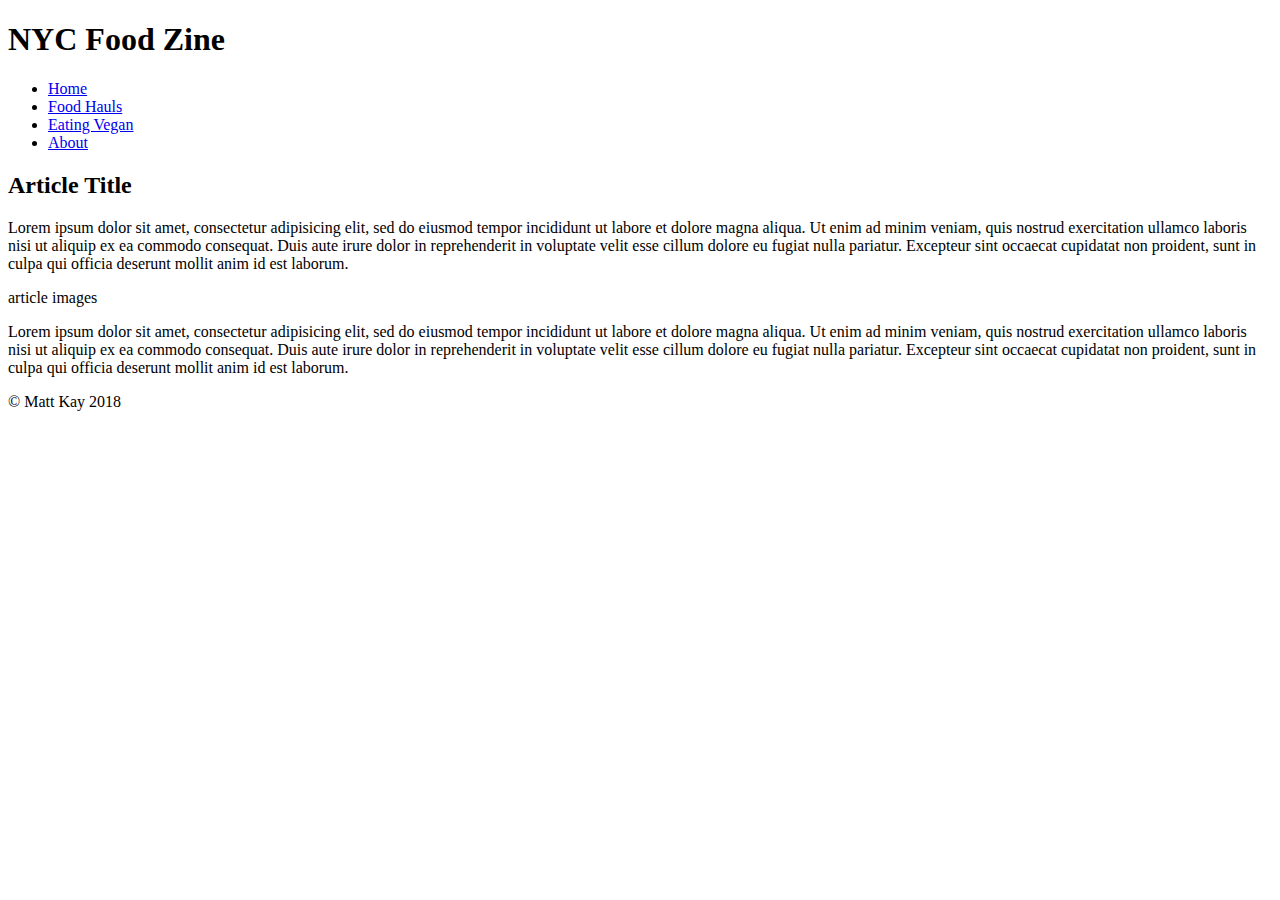
==== index.html @ 0fbc332a "edits to pages" ====
<!DOCTYPE html>
<html lang="en">
<head>
    <meta charset="UTF-8">
    <meta name="viewport" content="width=device-width, initial-scale=1.0">
    <meta http-equiv="X-UA-Compatible" content="ie=edge">
    <title>NYC Food Zine</title>
    <link rel="stylesheet" href="css/normalize.css">
    <link rel="stylesheet" href="css/typography.css">
    <link rel="stylesheet" href="css/style.css">
</head>
<body>
    <header class="site-header">
        <h1>NYC Food Zine</h1>
        <nav role="navigation">
            <ul>
                <li><a href="index.html">Home</a></li>
                <li><a href="nychauls.html">Food Hauls</a></li>
                <li><a href="nycvegan.html">Eating Vegan</a></li>
                <li><a href="about.html">About</a></li>
            </ul>
        </nav>
    </header>

    <main role="main">
        <article>
            <header>
                <div class="featured-image"></div>
                <h2 class="articleTitle">Article Title</h2>
            </header>
            <section>
              <p>Lorem ipsum dolor sit amet, consectetur adipisicing elit, sed do eiusmod tempor incididunt ut labore et dolore magna aliqua. Ut enim ad minim veniam, quis nostrud exercitation ullamco laboris nisi ut aliquip ex ea commodo consequat. Duis aute irure dolor in reprehenderit in voluptate velit esse cillum dolore eu fugiat nulla pariatur. Excepteur sint occaecat cupidatat non proident, sunt in culpa qui officia deserunt mollit anim id est laborum.</p>
            </section>
      <section class="article-images">
              <p>article images</p>
      </section>
      <section class="article-text">
              <p>Lorem ipsum dolor sit amet, consectetur adipisicing elit, sed do eiusmod tempor incididunt ut labore et dolore magna aliqua. Ut enim ad minim veniam, quis nostrud exercitation ullamco laboris nisi ut aliquip ex ea commodo consequat. Duis aute irure dolor in reprehenderit in voluptate velit esse cillum dolore eu fugiat nulla pariatur. Excepteur sint occaecat cupidatat non proident, sunt in culpa qui officia deserunt mollit anim id est laborum.</p>
      </section>

        </article>


    </main>

    <footer>
      <p>&copy; Matt Kay 2018</p>
    </footer>
</body>
</html>
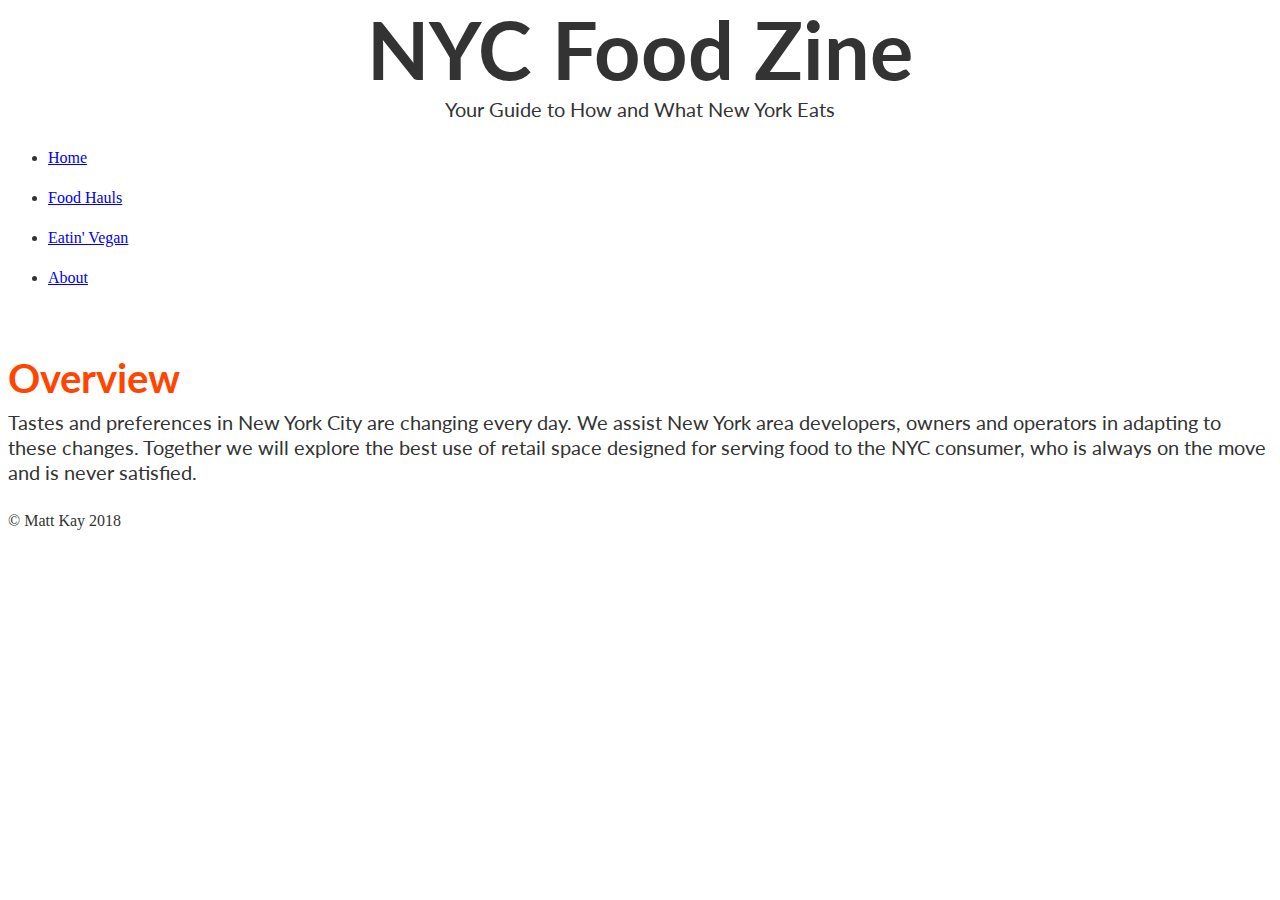
==== commit eb767b76: "Merge branch 'master' of https://github.com/mkay6664/MyTestProject" ====
--- a/index.html
+++ b/index.html
@@ -12,11 +12,12 @@
 <body>
     <header class="site-header">
         <h1>NYC Food Zine</h1>
+        <h4 class=sitesubheader>Your Guide to How and What New York Eats</h4>
         <nav role="navigation">
             <ul>
                 <li><a href="index.html">Home</a></li>
                 <li><a href="nychauls.html">Food Hauls</a></li>
-                <li><a href="nycvegan.html">Eating Vegan</a></li>
+                <li><a href="nycvegan.html">Eatin' Vegan</a></li>
                 <li><a href="about.html">About</a></li>
             </ul>
         </nav>
@@ -24,19 +25,22 @@
 
     <main role="main">
         <article>
-            <header>
-                <div class="featured-image"></div>
-                <h2 class="articleTitle">Article Title</h2>
-            </header>
-            <section>
-              <p>Lorem ipsum dolor sit amet, consectetur adipisicing elit, sed do eiusmod tempor incididunt ut labore et dolore magna aliqua. Ut enim ad minim veniam, quis nostrud exercitation ullamco laboris nisi ut aliquip ex ea commodo consequat. Duis aute irure dolor in reprehenderit in voluptate velit esse cillum dolore eu fugiat nulla pariatur. Excepteur sint occaecat cupidatat non proident, sunt in culpa qui officia deserunt mollit anim id est laborum.</p>
+
+          <section class="article-images">
+              <div class="">
+                  <img src="images/nyc.jpg" alt="">
+                  <h5 class="caption"></h5>
+                  </div>
+          </section>
+
+          <section class="article-info">
+            <h2 class="articleTitle">Overview</h2>
+            <h4 class="homesubheading">Tastes and preferences in New York City are changing every day. We assist New York area developers, owners and operators in adapting to these changes. Together we will explore the best use of retail space designed for serving food to the NYC consumer, who is always on the move and is never satisfied.
+
             </section>
-      <section class="article-images">
-              <p>article images</p>
-      </section>
-      <section class="article-text">
-              <p>Lorem ipsum dolor sit amet, consectetur adipisicing elit, sed do eiusmod tempor incididunt ut labore et dolore magna aliqua. Ut enim ad minim veniam, quis nostrud exercitation ullamco laboris nisi ut aliquip ex ea commodo consequat. Duis aute irure dolor in reprehenderit in voluptate velit esse cillum dolore eu fugiat nulla pariatur. Excepteur sint occaecat cupidatat non proident, sunt in culpa qui officia deserunt mollit anim id est laborum.</p>
-      </section>
+
+
+
 
         </article>
 
@@ -46,5 +50,6 @@
     <footer>
       <p>&copy; Matt Kay 2018</p>
     </footer>
+
 </body>
 </html>
--- a/css/typography.css
+++ b/css/typography.css
@@ -0,0 +1,119 @@
+/* Optional, include a web font  */
+@import url('https://fonts.googleapis.com/css?family=Lato:700');
+@import url('https://fonts.googleapis.com/css?family=Gentium+Book+Basic:400,400i,700,700i');
+
+/* The html and body selectors below set the base font for the entire page */
+html {font-size: 1rem;}
+
+body {
+  font-family: 'Gentium Book Basic', serif;
+  font-weight: 400;
+  line-height: 1.5;
+  color: #333;
+
+}
+
+/* This adds space between paragraphs and list items
+   NOTE: most Navigations use list items so you will need to
+   explicity set the margins on those so this rule doesn't
+   mess up your navigation styling */
+p, li {
+  margin-top: 0;
+  margin-bottom: 1rem;
+}
+
+/* Base Styling for headings  */
+h1, h2, h3, h4, h5, h6 {
+  font-weight: 700;
+  font-family: Lato, sans-serif;
+}
+
+/* For each of your headings at minimum set the margin, size, line-height. Adjust font-weight and other properties as needed. */
+
+h1 {
+  font-size: 5.063rem;
+  line-height: 1;
+  margin: 0 0 0.5rem 0;
+  text-align: center;
+}
+
+h2 {
+  font-size: 2.5em;
+  line-height: 1.2;
+  margin: 1.5rem 0 0.5rem 0;
+  color: #FF4500;
+}
+
+h3 {
+  font-size: 2.25rem;
+  line-height: 1;
+  margin: 1.5rem 0 0.25rem 0;
+}
+
+h4 {
+  font-size: 1.5rem;
+  line-height: 1;
+  margin: 1.5rem 0 0.5rem 0;
+}
+
+h4.subheading {
+  font-weight: 400;
+  font-size: 1.25rem;
+  line-height: 1;
+  margin: .5rem 0 1.5rem 0;
+}
+
+h4.homesubheading {
+  font-weight: 400;
+  font-size: 1.25rem;
+  line-height: 1.25;
+  margin: .5rem 0 1.5rem 0;
+
+}
+
+h4.sitesubheader {
+  font-weight: 400;
+  font-size: 1.25rem;
+  line-height: 1.25;
+  margin: .5rem 0 1.5rem 0;
+  text-align: center;
+}
+
+
+h5 {
+  font-size: 1rem;
+  line-height: 1;
+  margin: 1.5rem 0 0.5rem 0;
+
+}
+
+h5.author {
+  font-size: 1.20rem;
+  line-height: 1;
+  margin: .25rem 0 0.25rem 0;
+
+}
+
+h5.caption {
+  font-size: 1rem;
+  line-height: 1;
+  margin: .25rem 0 1.25rem 0;
+
+}
+
+
+h6 {
+  font-size: 1rem;
+  line-height: 1.5;
+  margin: 1rem 0 0 0;
+  font-weight: 400; /* normal */
+  text-transform: uppercase;
+}
+
+p.quote {
+  margin-top: 0;
+  margin-bottom: 1rem;
+  margin-left: 25px;
+  font-style: italic;
+
+}
--- a/css/style.css
+++ b/css/style.css
@@ -0,0 +1,24 @@
+body{
+    /* background-color: #eee; */
+}
+
+/*
+Base Responsive Styling
+ */
+ /*The following 7 lines are from Paul Irish and apply a border-box model.
+ See this page for more info: http://www.paulirish.com/2012/box-sizing-border-box-ftw/ */
+ /* apply a natural box layout model to all elements, but allowing components to change */
+ html {
+   box-sizing: border-box;
+ }
+ *, *:before, *:after {
+   box-sizing: inherit;
+ }
+
+ /* Basic Responsive Images and Video */
+ img,video{
+   width: auto;
+   height: auto;
+   max-width: 100%;
+
+ }
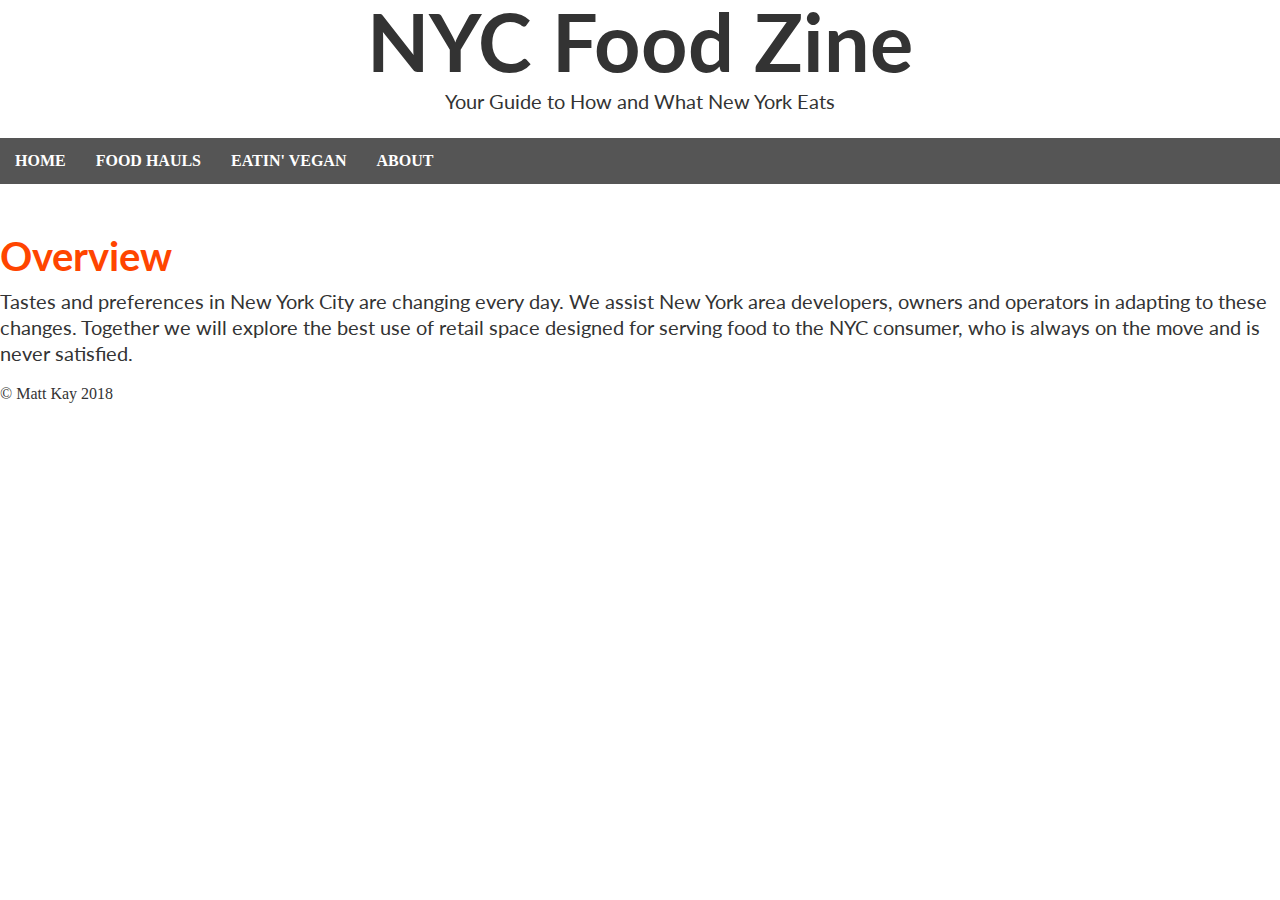
==== commit 7d9f8c3b: "Professor Stein's comments on the midterm." ====
--- a/index.html
+++ b/index.html
@@ -13,7 +13,7 @@
     <header class="site-header">
         <h1>NYC Food Zine</h1>
         <h4 class=sitesubheader>Your Guide to How and What New York Eats</h4>
-        <nav role="navigation">
+        <nav role="navigation" id="main_nav">
             <ul>
                 <li><a href="index.html">Home</a></li>
                 <li><a href="nychauls.html">Food Hauls</a></li>
@@ -35,7 +35,7 @@
 
           <section class="article-info">
             <h2 class="articleTitle">Overview</h2>
-            <h4 class="homesubheading">Tastes and preferences in New York City are changing every day. We assist New York area developers, owners and operators in adapting to these changes. Together we will explore the best use of retail space designed for serving food to the NYC consumer, who is always on the move and is never satisfied.
+            <p class="overview-text">Tastes and preferences in New York City are changing every day. We assist New York area developers, owners and operators in adapting to these changes. Together we will explore the best use of retail space designed for serving food to the NYC consumer, who is always on the move and is never satisfied.</p>
 
             </section>
 
--- a/css/style.css
+++ b/css/style.css
@@ -1,24 +1,827 @@
-body{
-    /* background-color: #eee; */
+/* 
+====================================
+Modified Normalize.css Code 
+
+This is a modified version of normalize.css
+It has been modified to remove some of the choices such as font-family, that a designer should make. Most of what is taken out is added in a separate starter stylesheet meant to be used in combination with this version of normalize.css
+====================================
+*/
+/*! normalize.css v4.2.0 | MIT License | github.com/necolas/normalize.css */
+/**
+ * 1. Change the default font family in all browsers (opinionated).
+ * 2. Correct the line height in all browsers.
+ * 3. Prevent adjustments of font size after orientation changes in IE and iOS.
+ */
+/* Document
+   ========================================================================== */
+@import url("https://fonts.googleapis.com/css?family=Lato:700");
+@import url("https://fonts.googleapis.com/css?family=Gentium+Book+Basic:400,400i,700,700i");
+/* line 23, C:/Users/mwkay/github/MyTestProject/scss/_normalized-reset.scss */
+html {
+  /*  font-family: sans-serif;  1 */
+  /* Removed in order to allow designer to set the default fonts */
+  /*   line-height: 1.15;*/
+  /* 2 */
+  /* Removed in order to allow designer to set the default line-height */
+  -ms-text-size-adjust: 100%;
+  /* 3 */
+  -webkit-text-size-adjust: 100%;
+  /* 3 */
+}
+
+/* Sections
+   ========================================================================== */
+/**
+ * Remove the margin in all browsers (opinionated).
+ */
+/* line 37, C:/Users/mwkay/github/MyTestProject/scss/_normalized-reset.scss */
+body {
+  margin: 0;
+}
+
+/**
+ * Add the correct display in IE 9-.
+ */
+/* line 45, C:/Users/mwkay/github/MyTestProject/scss/_normalized-reset.scss */
+article,
+aside,
+footer,
+header,
+nav,
+section {
+  display: block;
+}
+
+/**
+ * Correct the font size and margin on `h1` elements within `section` and
+ * `article` contexts in Chrome, Firefox, and Safari.
+ */
+/* Removed in order to allow designer to set the default typography */
+/*
+h1 {
+  font-size: 2em;
+  margin: 0.67em 0;
+}
+*/
+/* Grouping content
+   ========================================================================== */
+/**
+ * Add the correct display in IE 9-.
+ * 1. Add the correct display in IE.
+ */
+/* line 78, C:/Users/mwkay/github/MyTestProject/scss/_normalized-reset.scss */
+figcaption,
+figure,
+main {
+  /* 1 */
+  display: block;
+}
+
+/**
+ * Add the correct margin in IE 8.
+ */
+/* line 88, C:/Users/mwkay/github/MyTestProject/scss/_normalized-reset.scss */
+figure {
+  margin: 1em 40px;
+}
+
+/**
+ * 1. Add the correct box sizing in Firefox.
+ * 2. Show the overflow in Edge and IE.
+ */
+/* line 97, C:/Users/mwkay/github/MyTestProject/scss/_normalized-reset.scss */
+hr {
+  box-sizing: content-box;
+  /* 1 */
+  height: 0;
+  /* 1 */
+  overflow: visible;
+  /* 2 */
+}
+
+/**
+ * 1. Correct the inheritance and scaling of font size in all browsers.
+ * 2. Correct the odd `em` font sizing in all browsers.
+ */
+/* line 108, C:/Users/mwkay/github/MyTestProject/scss/_normalized-reset.scss */
+pre {
+  font-family: monospace, monospace;
+  /* 1 */
+  font-size: 1em;
+  /* 2 */
+}
+
+/* Text-level semantics
+   ========================================================================== */
+/**
+ * 1. Remove the gray background on active links in IE 10.
+ * 2. Remove gaps in links underline in iOS 8+ and Safari 8+.
+ */
+/* line 121, C:/Users/mwkay/github/MyTestProject/scss/_normalized-reset.scss */
+a {
+  background-color: transparent;
+  /* 1 */
+  -webkit-text-decoration-skip: objects;
+  /* 2 */
+}
+
+/**
+ * Remove the outline on focused links when they are also active or hovered
+ * in all browsers (opinionated).
+ */
+/* line 131, C:/Users/mwkay/github/MyTestProject/scss/_normalized-reset.scss */
+a:active,
+a:hover {
+  outline-width: 0;
+}
+
+/**
+ * 1. Remove the bottom border in Firefox 39-.
+ * 2. Add the correct text decoration in Chrome, Edge, IE, Opera, and Safari.
+ */
+/* line 141, C:/Users/mwkay/github/MyTestProject/scss/_normalized-reset.scss */
+abbr[title] {
+  border-bottom: none;
+  /* 1 */
+  text-decoration: underline;
+  /* 2 */
+  text-decoration: underline dotted;
+  /* 2 */
+}
+
+/**
+ * Prevent the duplicate application of `bolder` by the next rule in Safari 6.
+ */
+/* line 151, C:/Users/mwkay/github/MyTestProject/scss/_normalized-reset.scss */
+b,
+strong {
+  font-weight: inherit;
+}
+
+/**
+ * Add the correct font weight in Chrome, Edge, and Safari.
+ */
+/* line 160, C:/Users/mwkay/github/MyTestProject/scss/_normalized-reset.scss */
+b,
+strong {
+  font-weight: bolder;
+}
+
+/**
+ * 1. Correct the inheritance and scaling of font size in all browsers.
+ * 2. Correct the odd `em` font sizing in all browsers.
+ */
+/* line 170, C:/Users/mwkay/github/MyTestProject/scss/_normalized-reset.scss */
+code,
+kbd,
+samp {
+  font-family: monospace, monospace;
+  /* 1 */
+  font-size: 1em;
+  /* 2 */
+}
+
+/**
+ * Add the correct font style in Android 4.3-.
+ */
+/* line 181, C:/Users/mwkay/github/MyTestProject/scss/_normalized-reset.scss */
+dfn {
+  font-style: italic;
+}
+
+/**
+ * Add the correct background and color in IE 9-.
+ */
+/* line 189, C:/Users/mwkay/github/MyTestProject/scss/_normalized-reset.scss */
+mark {
+  background-color: #ff0;
+  color: #000;
+}
+
+/**
+ * Add the correct font size in all browsers.
+ */
+/* line 198, C:/Users/mwkay/github/MyTestProject/scss/_normalized-reset.scss */
+small {
+  font-size: 80%;
+}
+
+/**
+ * Prevent `sub` and `sup` elements from affecting the line height in
+ * all browsers.
+ */
+/* line 207, C:/Users/mwkay/github/MyTestProject/scss/_normalized-reset.scss */
+sub,
+sup {
+  font-size: 75%;
+  line-height: 0;
+  position: relative;
+  vertical-align: baseline;
+}
+
+/* line 215, C:/Users/mwkay/github/MyTestProject/scss/_normalized-reset.scss */
+sub {
+  bottom: -0.25em;
+}
+
+/* line 219, C:/Users/mwkay/github/MyTestProject/scss/_normalized-reset.scss */
+sup {
+  top: -0.5em;
+}
+
+/* Embedded content
+   ========================================================================== */
+/**
+ * Add the correct display in IE 9-.
+ */
+/* line 230, C:/Users/mwkay/github/MyTestProject/scss/_normalized-reset.scss */
+audio,
+video {
+  display: inline-block;
+}
+
+/**
+ * Add the correct display in iOS 4-7.
+ */
+/* line 239, C:/Users/mwkay/github/MyTestProject/scss/_normalized-reset.scss */
+audio:not([controls]) {
+  display: none;
+  height: 0;
+}
+
+/**
+ * Remove the border on images inside links in IE 10-.
+ */
+/* line 248, C:/Users/mwkay/github/MyTestProject/scss/_normalized-reset.scss */
+img {
+  border-style: none;
+}
+
+/**
+ * Hide the overflow in IE.
+ */
+/* line 256, C:/Users/mwkay/github/MyTestProject/scss/_normalized-reset.scss */
+svg:not(:root) {
+  overflow: hidden;
+}
+
+/* Forms
+   ========================================================================== */
+/**
+ * 1. Change the font styles in all browsers (opinionated).
+ * 2. Remove the margin in Firefox and Safari.
+ */
+/*Removed to allow the designer to set the typography*/
+/*
+button,
+input,
+optgroup,
+select,
+textarea {
+*/
+/* font-family: sans-serif;*/
+/* 1 */
+/*  font-size: 100%;*/
+/* 1 */
+/*  line-height: 1.15;*/
+/* 1 */
+/*  margin: 0;*/
+/* 2 */
+/* }*/
+/**
+ * Show the overflow in IE.
+ * 1. Show the overflow in Edge.
+ */
+/* line 288, C:/Users/mwkay/github/MyTestProject/scss/_normalized-reset.scss */
+button,
+input {
+  /* 1 */
+  overflow: visible;
+}
+
+/**
+ * Remove the inheritance of text transform in Edge, Firefox, and IE.
+ * 1. Remove the inheritance of text transform in Firefox.
+ */
+/* line 298, C:/Users/mwkay/github/MyTestProject/scss/_normalized-reset.scss */
+button,
+select {
+  /* 1 */
+  text-transform: none;
+}
+
+/**
+ * 1. Prevent a WebKit bug where (2) destroys native `audio` and `video`
+ *    controls in Android 4.
+ * 2. Correct the inability to style clickable types in iOS and Safari.
+ */
+/* line 309, C:/Users/mwkay/github/MyTestProject/scss/_normalized-reset.scss */
+button,
+html [type="button"],
+[type="reset"],
+[type="submit"] {
+  -webkit-appearance: button;
+  /* 2 */
+}
+
+/**
+ * Remove the inner border and padding in Firefox.
+ */
+/* line 320, C:/Users/mwkay/github/MyTestProject/scss/_normalized-reset.scss */
+button::-moz-focus-inner,
+[type="button"]::-moz-focus-inner,
+[type="reset"]::-moz-focus-inner,
+[type="submit"]::-moz-focus-inner {
+  border-style: none;
+  padding: 0;
+}
+
+/**
+ * Restore the focus styles unset by the previous rule.
+ */
+/* line 332, C:/Users/mwkay/github/MyTestProject/scss/_normalized-reset.scss */
+button:-moz-focusring,
+[type="button"]:-moz-focusring,
+[type="reset"]:-moz-focusring,
+[type="submit"]:-moz-focusring {
+  outline: 1px dotted ButtonText;
+}
+
+/**
+ * Change the border, margin, and padding in all browsers (opinionated).
+ */
+/*Removing opinionated styling*/
+/*
+fieldset {
+  border: 1px solid #c0c0c0;
+  margin: 0 2px;
+  padding: 0.35em 0.625em 0.75em;
+}
+*/
+/**
+ * 1. Correct the text wrapping in Edge and IE.
+ * 2. Correct the color inheritance from `fieldset` elements in IE.
+ * 3. Remove the padding so developers are not caught out when they zero out
+ *    `fieldset` elements in all browsers.
+ */
+/* line 360, C:/Users/mwkay/github/MyTestProject/scss/_normalized-reset.scss */
+legend {
+  box-sizing: border-box;
+  /* 1 */
+  color: inherit;
+  /* 2 */
+  display: table;
+  /* 1 */
+  max-width: 100%;
+  /* 1 */
+  padding: 0;
+  /* 3 */
+  white-space: normal;
+  /* 1 */
+}
+
+/**
+ * 1. Add the correct display in IE 9-.
+ * 2. Add the correct vertical alignment in Chrome, Firefox, and Opera.
+ */
+/* line 374, C:/Users/mwkay/github/MyTestProject/scss/_normalized-reset.scss */
+progress {
+  display: inline-block;
+  /* 1 */
+  vertical-align: baseline;
+  /* 2 */
+}
+
+/**
+ * Remove the default vertical scrollbar in IE.
+ */
+/* line 383, C:/Users/mwkay/github/MyTestProject/scss/_normalized-reset.scss */
+textarea {
+  overflow: auto;
+}
+
+/**
+ * 1. Add the correct box sizing in IE 10-.
+ * 2. Remove the padding in IE 10-.
+ */
+/* line 392, C:/Users/mwkay/github/MyTestProject/scss/_normalized-reset.scss */
+[type="checkbox"],
+[type="radio"] {
+  box-sizing: border-box;
+  /* 1 */
+  padding: 0;
+  /* 2 */
+}
+
+/**
+ * Correct the cursor style of increment and decrement buttons in Chrome.
+ */
+/* line 402, C:/Users/mwkay/github/MyTestProject/scss/_normalized-reset.scss */
+[type="number"]::-webkit-inner-spin-button,
+[type="number"]::-webkit-outer-spin-button {
+  height: auto;
+}
+
+/**
+ * 1. Correct the odd appearance in Chrome and Safari.
+ * 2. Correct the outline style in Safari.
+ */
+/* line 412, C:/Users/mwkay/github/MyTestProject/scss/_normalized-reset.scss */
+[type="search"] {
+  -webkit-appearance: textfield;
+  /* 1 */
+  outline-offset: -2px;
+  /* 2 */
+}
+
+/**
+ * Remove the inner padding and cancel buttons in Chrome and Safari on OS X.
+ */
+/* line 421, C:/Users/mwkay/github/MyTestProject/scss/_normalized-reset.scss */
+[type="search"]::-webkit-search-cancel-button,
+[type="search"]::-webkit-search-decoration {
+  -webkit-appearance: none;
+}
+
+/**
+ * 1. Correct the inability to style clickable types in iOS and Safari.
+ * 2. Change font properties to `inherit` in Safari.
+ */
+/* line 431, C:/Users/mwkay/github/MyTestProject/scss/_normalized-reset.scss */
+::-webkit-file-upload-button {
+  -webkit-appearance: button;
+  /* 1 */
+  font: inherit;
+  /* 2 */
+}
+
+/* Interactive
+   ========================================================================== */
+/*
+ * Add the correct display in IE 9-.
+ * 1. Add the correct display in Edge, IE, and Firefox.
+ */
+/* line 444, C:/Users/mwkay/github/MyTestProject/scss/_normalized-reset.scss */
+details,
+menu {
+  display: block;
+}
+
+/*
+ * Add the correct display in all browsers.
+ */
+/* line 453, C:/Users/mwkay/github/MyTestProject/scss/_normalized-reset.scss */
+summary {
+  display: list-item;
+}
+
+/* Scripting
+   ========================================================================== */
+/**
+ * Add the correct display in IE 9-.
+ */
+/* line 464, C:/Users/mwkay/github/MyTestProject/scss/_normalized-reset.scss */
+canvas {
+  display: inline-block;
+}
+
+/**
+ * Add the correct display in IE.
+ */
+/* line 472, C:/Users/mwkay/github/MyTestProject/scss/_normalized-reset.scss */
+template {
+  display: none;
+}
+
+/* Hidden
+   ========================================================================== */
+/**
+ * Add the correct display in IE 10-.
+ */
+/* line 483, C:/Users/mwkay/github/MyTestProject/scss/_normalized-reset.scss */
+[hidden] {
+  display: none;
+}
+
+/* Optional, include a web font  */
+/* The html and body selectors below set the base font for the entire page */
+/* line 6, C:/Users/mwkay/github/MyTestProject/scss/_typography.scss */
+html {
+  font-size: 1rem;
+}
+
+/* line 8, C:/Users/mwkay/github/MyTestProject/scss/_typography.scss */
+body {
+  font-family: 'Gentium Book Basic', serif;
+  font-weight: 400;
+  line-height: 1.5;
+  color: #333;
+}
+
+/* This adds space between paragraphs and list items
+   NOTE: most Navigations use list items so you will need to
+   explicity set the margins on those so this rule doesn't
+   mess up your navigation styling */
+/* line 20, C:/Users/mwkay/github/MyTestProject/scss/_typography.scss */
+p, li {
+  margin-top: 0;
+  margin-bottom: 1rem;
+}
+
+/* Base Styling for headings  */
+/* line 26, C:/Users/mwkay/github/MyTestProject/scss/_typography.scss */
+h1, h2, h3, h4, h5, h6 {
+  font-weight: 700;
+  font-family: Lato, sans-serif;
+}
+
+/* For each of your headings at minimum set the margin, size, line-height. Adjust font-weight and other properties as needed. */
+/* line 33, C:/Users/mwkay/github/MyTestProject/scss/_typography.scss */
+h1 {
+  font-size: 5.063rem;
+  line-height: 1;
+  margin: 0 0 0.5rem 0;
+  text-align: center;
+}
+
+/* line 40, C:/Users/mwkay/github/MyTestProject/scss/_typography.scss */
+h2 {
+  font-size: 2.5em;
+  line-height: 1.2;
+  margin: 1.5rem 0 0.5rem 0;
+  color: #FF4500;
+}
+
+/* line 47, C:/Users/mwkay/github/MyTestProject/scss/_typography.scss */
+h3 {
+  font-size: 2.25rem;
+  line-height: 1;
+  margin: 1.5rem 0 0.25rem 0;
+}
+
+/* line 53, C:/Users/mwkay/github/MyTestProject/scss/_typography.scss */
+h4 {
+  font-size: 1.5rem;
+  line-height: 1;
+  margin: 1.5rem 0 0.5rem 0;
+}
+
+/* line 59, C:/Users/mwkay/github/MyTestProject/scss/_typography.scss */
+h4.subheading {
+  font-weight: 400;
+  font-size: 1.25rem;
+  line-height: 1;
+  margin: .5rem 0 1.5rem 0;
+}
+
+/* line 66, C:/Users/mwkay/github/MyTestProject/scss/_typography.scss */
+h4.homesubheading {
+  font-weight: 400;
+  font-size: 1.25rem;
+  line-height: 1.25;
+  margin: .5rem 0 1.5rem 0;
+}
+
+/* line 74, C:/Users/mwkay/github/MyTestProject/scss/_typography.scss */
+h4.sitesubheader {
+  font-weight: 400;
+  font-size: 1.25rem;
+  line-height: 1.25;
+  margin: .5rem 0 1.5rem 0;
+  text-align: center;
+}
+
+/* line 83, C:/Users/mwkay/github/MyTestProject/scss/_typography.scss */
+h5 {
+  font-size: 1rem;
+  line-height: 1;
+  margin: 1.5rem 0 0.5rem 0;
+}
+
+/* line 90, C:/Users/mwkay/github/MyTestProject/scss/_typography.scss */
+h5.author {
+  font-size: 1.20rem;
+  line-height: 1;
+  margin: .25rem 0 0.25rem 0;
+}
+
+/* line 97, C:/Users/mwkay/github/MyTestProject/scss/_typography.scss */
+h5.caption {
+  font-size: 1rem;
+  line-height: 1;
+  margin: .25rem 0 1.25rem 0;
+}
+
+/* line 105, C:/Users/mwkay/github/MyTestProject/scss/_typography.scss */
+h6 {
+  font-size: 1rem;
+  line-height: 1.5;
+  margin: 1rem 0 0 0;
+  font-weight: 400;
+  /* normal */
+  text-transform: uppercase;
+}
+
+/* line 113, C:/Users/mwkay/github/MyTestProject/scss/_typography.scss */
+p.quote {
+  margin-top: 0;
+  margin-bottom: 1rem;
+  margin-left: 25px;
+  font-style: italic;
+}
+
+/* line 121, C:/Users/mwkay/github/MyTestProject/scss/_typography.scss */
+.overview-text {
+  font-size: 1.25rem;
+  line-height: 1.3;
+  font-family: Lato, sans-serif;
+}
+
+/* ============================
+* NAVIGATION
+* Modified from: http://webdesign.tutsplus.com/tutorials/htmlcss-tutorials/a-simple-responsive-mobile-first-navigation/
+* =============================*/
+/* Hide Main Nav to start if they use javascript. Will use JS to show if appropriate
+.js class is added through Modernizr */
+/* line 8, C:/Users/mwkay/github/MyTestProject/scss/_nav.scss */
+.js #main_nav {
+  clear: both;
+  display: none;
+  /*hidden to start */
+}
+
+/* line 14, C:/Users/mwkay/github/MyTestProject/scss/_nav.scss */
+#main_nav ul {
+  list-style: none;
+  line-height: 1;
+  margin: 0;
+  padding: 0;
+}
+
+/* line 21, C:/Users/mwkay/github/MyTestProject/scss/_nav.scss */
+#main_nav li {
+  margin-bottom: 0;
+}
+
+/* line 25, C:/Users/mwkay/github/MyTestProject/scss/_nav.scss */
+#main_nav li a {
+  display: block;
+  color: #fff;
+  background-color: #555;
+  text-transform: uppercase;
+  padding: 0.625em;
+  /* 10px in ems is 10/16 */
+  text-decoration: none;
+  border-bottom: 1px solid #eee;
+  font-weight: 900;
+}
+
+/* line 37, C:/Users/mwkay/github/MyTestProject/scss/_nav.scss */
+#main_nav li a:hover {
+  color: #555;
+  background-color: #fff;
+}
+
+/* line 42, C:/Users/mwkay/github/MyTestProject/scss/_nav.scss */
+#main_nav li a:active {
+  color: #555;
+  background-color: #f90;
+}
+
+/* menu button */
+/* line 48, C:/Users/mwkay/github/MyTestProject/scss/_nav.scss */
+.menu {
+  margin-top: 1em;
+  margin-bottom: 1em;
+}
+
+/* line 53, C:/Users/mwkay/github/MyTestProject/scss/_nav.scss */
+.menu a {
+  padding: 0.5em 0.625em;
+  /*10/16 */
+  background-color: #555;
+  border-radius: 5px;
+  color: #fff;
+  text-decoration: none;
+}
+
+/* line 61, C:/Users/mwkay/github/MyTestProject/scss/_nav.scss */
+.menu a:hover {
+  color: #555;
+  background-color: #f90;
+}
+
+/* ==========================
+*  Media Queries for Main Nav
+*  ========================== */
+/* these don't have to be separate. We did so for two reasons:
+1. Easy to copy and paste this into new design
+2. Depending on your site you may need separate break points for the nav. You may want to see what width is needed to fit your nav horizontally without breaking and use that as the breakpoint.
+It should also be noted that there is only one media query because this CSS moves the nav to the top where it can stay for all of the other sizes.
+*/
+/* 45em is about 720px depending on the base font-size */
+@media only screen and (min-width: 45em) {
+  /* hide the menu button */
+  /* line 80, C:/Users/mwkay/github/MyTestProject/scss/_nav.scss */
+  .menu {
+    display: none;
+  }
+  /* line 83, C:/Users/mwkay/github/MyTestProject/scss/_nav.scss */
+  #main_nav {
+    /* move main_nav to top of the screen */
+    /*         position: absolute;
+        top: 0;
+        left: 0; */
+    width: 100%;
+    display: block;
+    overflow: hidden;
+    /* should be the same as #main_nav li a background color above */
+    background-color: #555;
+  }
+  /* line 94, C:/Users/mwkay/github/MyTestProject/scss/_nav.scss */
+  #main_nav li {
+    display: inline;
+    line-height: 1em;
+  }
+  /* line 98, C:/Users/mwkay/github/MyTestProject/scss/_nav.scss */
+  #main_nav li a {
+    float: left;
+    padding: 0.9375em;
+    /* 10/16  and  15/16 */
+    border-bottom: none;
+  }
+  /* line 104, C:/Users/mwkay/github/MyTestProject/scss/_nav.scss */
+  #main_nav li a.top {
+    display: none;
+  }
+  /* The following will move the nav to the top of the screens */
+  /* line 110, C:/Users/mwkay/github/MyTestProject/scss/_nav.scss */
+  #main_nav {
+    /* move main_nav to top of the screen */
+    /* position: absolute;
+        top: 0;
+        left: 0;  */
+  }
+  /* line 116, C:/Users/mwkay/github/MyTestProject/scss/_nav.scss */
+  .container {
+    /* move the rest of the page down accordingly. Need to add wrap element with .container class */
+    /* margin-top: 4em; */
+    /* adjust depending on the height of your nav */
+  }
+}
+
+/* end media query */
+/* line 7, C:/Users/mwkay/github/MyTestProject/scss/style.scss */
+body {
+  /* background-color: #eee; */
 }
 
 /*
 Base Responsive Styling
  */
- /*The following 7 lines are from Paul Irish and apply a border-box model.
+/*The following 7 lines are from Paul Irish and apply a border-box model.
  See this page for more info: http://www.paulirish.com/2012/box-sizing-border-box-ftw/ */
- /* apply a natural box layout model to all elements, but allowing components to change */
- html {
-   box-sizing: border-box;
- }
- *, *:before, *:after {
-   box-sizing: inherit;
- }
-
- /* Basic Responsive Images and Video */
- img,video{
-   width: auto;
-   height: auto;
-   max-width: 100%;
-
- }
+/* apply a natural box layout model to all elements, but allowing components to change */
+/* line 17, C:/Users/mwkay/github/MyTestProject/scss/style.scss */
+html {
+  box-sizing: border-box;
+}
+
+/* line 20, C:/Users/mwkay/github/MyTestProject/scss/style.scss */
+*,
+*:after,
+*:before {
+  box-sizing: inherit;
+}
+
+/* Basic Responsive Images and Video */
+/* line 26, C:/Users/mwkay/github/MyTestProject/scss/style.scss */
+img, video {
+  width: auto;
+  height: auto;
+  max-width: 100%;
+}
+
+/*Article styling*/
+/* line 37, C:/Users/mwkay/github/MyTestProject/scss/style.scss */
+.featured-image {
+  margin: 0 0 1em 0;
+}
+
+/* line 39, C:/Users/mwkay/github/MyTestProject/scss/style.scss */
+.featured-image figcaption {
+  font-style: italic;
+}
+
+/* line 45, C:/Users/mwkay/github/MyTestProject/scss/style.scss */
+.article-text {
+  max-width: 45em;
+}
+
+/* line 51, C:/Users/mwkay/github/MyTestProject/scss/style.scss */
+.p-opener {
+  font-weight: 700;
+  font-size: 1.20em;
+}
+
+/*# sourceMappingURL=../css/style.map */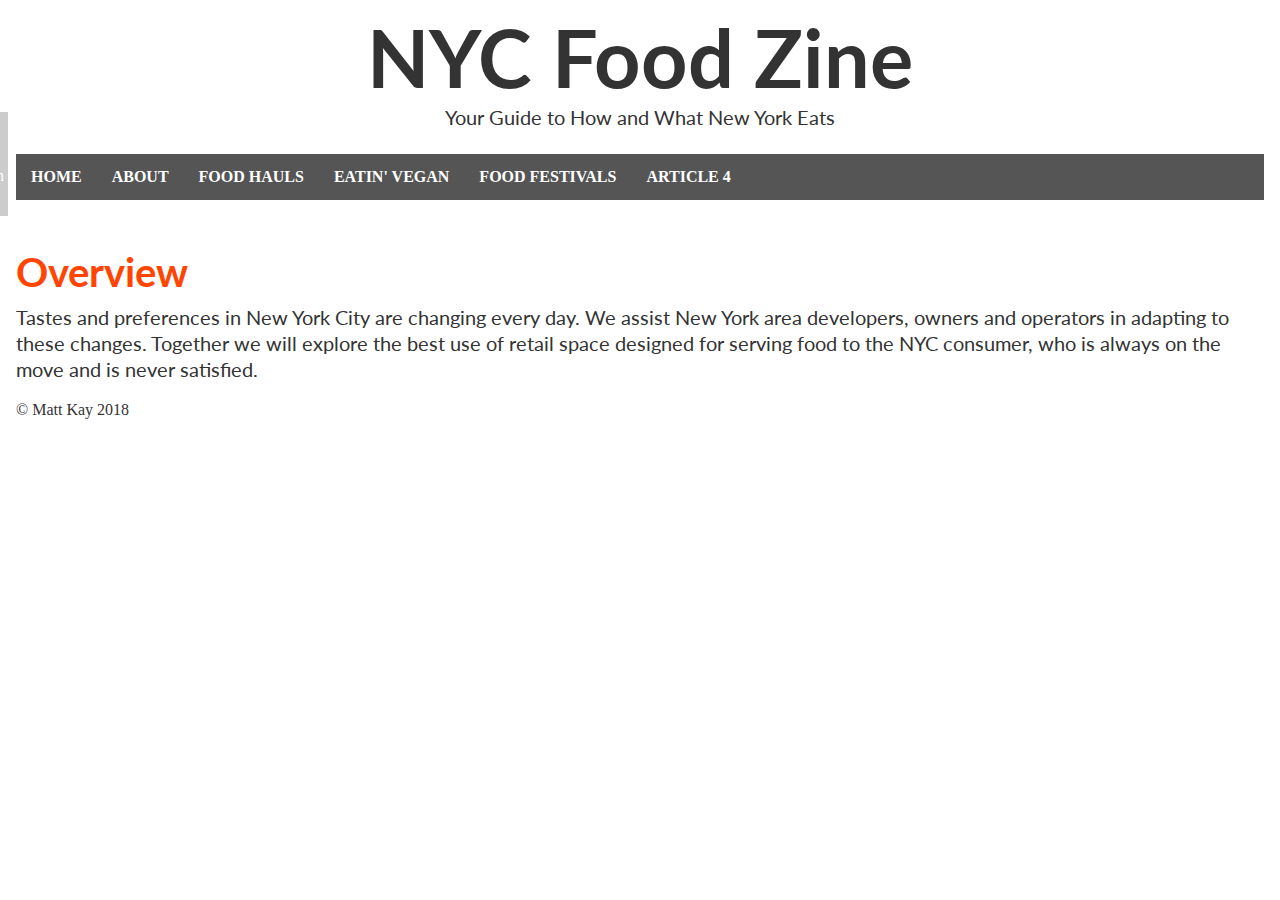
==== commit f175fa98: "Updates wtih CSS Grid" ====
--- a/index.html
+++ b/index.html
@@ -1,55 +1,66 @@
 <!DOCTYPE html>
 <html lang="en">
+
 <head>
-    <meta charset="UTF-8">
-    <meta name="viewport" content="width=device-width, initial-scale=1.0">
-    <meta http-equiv="X-UA-Compatible" content="ie=edge">
-    <title>NYC Food Zine</title>
-    <link rel="stylesheet" href="css/normalize.css">
-    <link rel="stylesheet" href="css/typography.css">
-    <link rel="stylesheet" href="css/style.css">
+  <meta charset="UTF-8">
+  <meta name="viewport" content="width=device-width, initial-scale=1.0">
+  <meta http-equiv="X-UA-Compatible" content="ie=edge">
+  <title>NYC Food Zine</title>
+  <link rel="stylesheet" href="css/normalize.css">
+  <link rel="stylesheet" href="css/typography.css">
+  <link rel="stylesheet" href="css/style.css">
 </head>
+
 <body>
-    <header class="site-header">
-        <h1>NYC Food Zine</h1>
-        <h4 class=sitesubheader>Your Guide to How and What New York Eats</h4>
-        <nav role="navigation" id="main_nav">
-            <ul>
-                <li><a href="index.html">Home</a></li>
-                <li><a href="nychauls.html">Food Hauls</a></li>
-                <li><a href="nycvegan.html">Eatin' Vegan</a></li>
-                <li><a href="about.html">About</a></li>
-            </ul>
-        </nav>
-    </header>
+  <header class="site-header">
+    <h1>NYC Food Zine</h1>
+    <h4 class=sitesubheader>Your Guide to How and What New York Eats</h4>
+    <nav role="navigation" id="main_nav">
+      <ul>
+        <li><a href="index.html">Home</a></li>
+        <li><a href="about.html">About</a></li>
+        <li><a href="nychauls.html">Food Hauls</a></li>
+        <li><a href="nycvegan.html">Eatin' Vegan</a></li>
+        <li><a href="foodfestivals.html">Food Festivals</a></li>
+        <li><a href="Article4.html">Article 4</a></li>
 
-    <main role="main">
-        <article>
+      </ul>
+    </nav>
+  </header>
 
-          <section class="article-images">
-              <div class="">
-                  <img src="images/nyc.jpg" alt="">
-                  <h5 class="caption"></h5>
-                  </div>
-          </section>
+  <main role="main">
 
-          <section class="article-info">
-            <h2 class="articleTitle">Overview</h2>
-            <p class="overview-text">Tastes and preferences in New York City are changing every day. We assist New York area developers, owners and operators in adapting to these changes. Together we will explore the best use of retail space designed for serving food to the NYC consumer, who is always on the move and is never satisfied.</p>
+    <article>
 
-            </section>
+
+
+      <div class="img-container">
+        <img src="images/nyc.jpg" alt="" /><a href="https://unsplash.com/@jacobybrandon?utm_medium=referral&amp;utm_campaign=photographer-credit&amp;utm_content=creditBadge" class="img-attrib">Photo by Brandon Jacoby</a>
+      </div>
 
 
 
 
-        </article>
+
+      <section class="article-info">
+        <h2 class="articleTitle">Overview</h2>
+        <p class="overview-text">Tastes and preferences in New York City are changing every day. We assist New York area developers, owners and operators in adapting to these changes. Together we will explore the best use of retail space designed
+          for serving food to the NYC consumer, who is always on the move and is never satisfied.</p>
+
+      </section>
 
 
-    </main>
 
-    <footer>
-      <p>&copy; Matt Kay 2018</p>
-    </footer>
+
+    </article>
+
+
+  </main>
+
+  <footer>
+    <p>&copy; Matt Kay 2018</p>
+  </footer>
 
 </body>
+
 </html>
--- a/css/style.css
+++ b/css/style.css
@@ -615,8 +615,8 @@
 /* line 105, C:/Users/mwkay/github/MyTestProject/scss/_typography.scss */
 h6 {
   font-size: 1rem;
-  line-height: 1.5;
-  margin: 1rem 0 0 0;
+  line-height: 1;
+  margin: 0 0 0 0;
   font-weight: 400;
   /* normal */
   text-transform: uppercase;
@@ -771,7 +771,74 @@
 }
 
 /* end media query */
-/* line 7, C:/Users/mwkay/github/MyTestProject/scss/style.scss */
+/* ==============================
+   Edit the CSS below to create your grid.
+   ============================== */
+@supports (grid-area: auto) {
+  /* line 6, C:/Users/mwkay/github/MyTestProject/scss/_grid.scss */
+  .grid {
+    display: grid;
+    grid-template-columns: 25em 1fr;
+    grid-template-rows: 3em 3em 3em max-content 3em 3em 10em;
+    grid-template-areas: "article-header article-header" "article-author article-author" "article-date article-date" "article-summary article-sidebar" "image-caption image-caption" "story story" "footer footer";
+  }
+  /* line 20, C:/Users/mwkay/github/MyTestProject/scss/_grid.scss */
+  article-header {
+    grid-area: article-header;
+  }
+  /* line 21, C:/Users/mwkay/github/MyTestProject/scss/_grid.scss */
+  article-author {
+    grid-area: article-author;
+  }
+  /* line 22, C:/Users/mwkay/github/MyTestProject/scss/_grid.scss */
+  article-date {
+    grid-area: article-date;
+  }
+  /* line 23, C:/Users/mwkay/github/MyTestProject/scss/_grid.scss */
+  article-summary {
+    grid-area: article-summary;
+  }
+  /* line 24, C:/Users/mwkay/github/MyTestProject/scss/_grid.scss */
+  article-sidebar {
+    grid-area: article-sidebar;
+  }
+  /* line 25, C:/Users/mwkay/github/MyTestProject/scss/_grid.scss */
+  image-caption {
+    grid-area: image-caption;
+  }
+  /* line 26, C:/Users/mwkay/github/MyTestProject/scss/_grid.scss */
+  article-story {
+    grid-area: article-story;
+  }
+  /* line 27, C:/Users/mwkay/github/MyTestProject/scss/_grid.scss */
+  footer {
+    grid-area: footer;
+  }
+}
+
+/* end @supports
+
+
+
+
+/* ---------------------------
+   This uses Flexbox to center the content in the boxes. It also gives them a some styling. The CSS below is not required for the grid layout.
+*/
+/* line 38, C:/Users/mwkay/github/MyTestProject/scss/_grid.scss */
+article-header, article-author, article-date, article-summary, article-sidebar, image-caption, article-story, footer {
+  display: flex;
+  align-items: center;
+  /*   height: 10em;   */
+}
+
+/* line 45, C:/Users/mwkay/github/MyTestProject/scss/_grid.scss */
+article-story {
+  display: flex;
+  justify-content: center;
+  align-items: center;
+}
+
+/* line 6, C:/Users/mwkay/github/MyTestProject/scss/style.scss */
 body {
   /* background-color: #eee; */
 }
@@ -782,12 +849,12 @@
 /*The following 7 lines are from Paul Irish and apply a border-box model.
  See this page for more info: http://www.paulirish.com/2012/box-sizing-border-box-ftw/ */
 /* apply a natural box layout model to all elements, but allowing components to change */
-/* line 17, C:/Users/mwkay/github/MyTestProject/scss/style.scss */
+/* line 15, C:/Users/mwkay/github/MyTestProject/scss/style.scss */
 html {
   box-sizing: border-box;
 }
 
-/* line 20, C:/Users/mwkay/github/MyTestProject/scss/style.scss */
+/* line 19, C:/Users/mwkay/github/MyTestProject/scss/style.scss */
 *,
 *:after,
 *:before {
@@ -795,33 +862,72 @@
 }
 
 /* Basic Responsive Images and Video */
-/* line 26, C:/Users/mwkay/github/MyTestProject/scss/style.scss */
-img, video {
+/* line 25, C:/Users/mwkay/github/MyTestProject/scss/style.scss */
+img,
+video {
   width: auto;
   height: auto;
   max-width: 100%;
 }
 
 /*Article styling*/
+/* line 32, C:/Users/mwkay/github/MyTestProject/scss/style.scss */
+.featured-image {
+  margin: 0 0 1em;
+}
+
 /* line 37, C:/Users/mwkay/github/MyTestProject/scss/style.scss */
-.featured-image {
-  margin: 0 0 1em 0;
-}
-
-/* line 39, C:/Users/mwkay/github/MyTestProject/scss/style.scss */
-.featured-image figcaption {
+figcaption {
   font-style: italic;
 }
 
-/* line 45, C:/Users/mwkay/github/MyTestProject/scss/style.scss */
+/* line 42, C:/Users/mwkay/github/MyTestProject/scss/style.scss */
 .article-text {
   max-width: 45em;
 }
 
-/* line 51, C:/Users/mwkay/github/MyTestProject/scss/style.scss */
+/* line 46, C:/Users/mwkay/github/MyTestProject/scss/style.scss */
 .p-opener {
   font-weight: 700;
   font-size: 1.20em;
 }
 
+/* Image Attribution */
+/* line 54, C:/Users/mwkay/github/MyTestProject/scss/style.scss */
+*, *:before, *:after {
+  box-sizing: border-box;
+}
+
+/* line 57, C:/Users/mwkay/github/MyTestProject/scss/style.scss */
+.img-container {
+  position: relative;
+  display: inline-block;
+}
+
+/* line 62, C:/Users/mwkay/github/MyTestProject/scss/style.scss */
+.img-attrib {
+  position: absolute;
+  bottom: 0;
+  right: 0;
+  margin: 0 .5em .5em 0;
+  padding: .25em;
+  color: white;
+  background-color: rgba(0, 0, 0, 0.2);
+}
+
+/* line 71, C:/Users/mwkay/github/MyTestProject/scss/style.scss */
+a {
+  text-decoration: none;
+}
+
+/* line 73, C:/Users/mwkay/github/MyTestProject/scss/style.scss */
+a:hover {
+  text-decoration: underline;
+}
+
+/* line 78, C:/Users/mwkay/github/MyTestProject/scss/style.scss */
+body {
+  padding: 1em;
+}
+
 /*# sourceMappingURL=../css/style.map */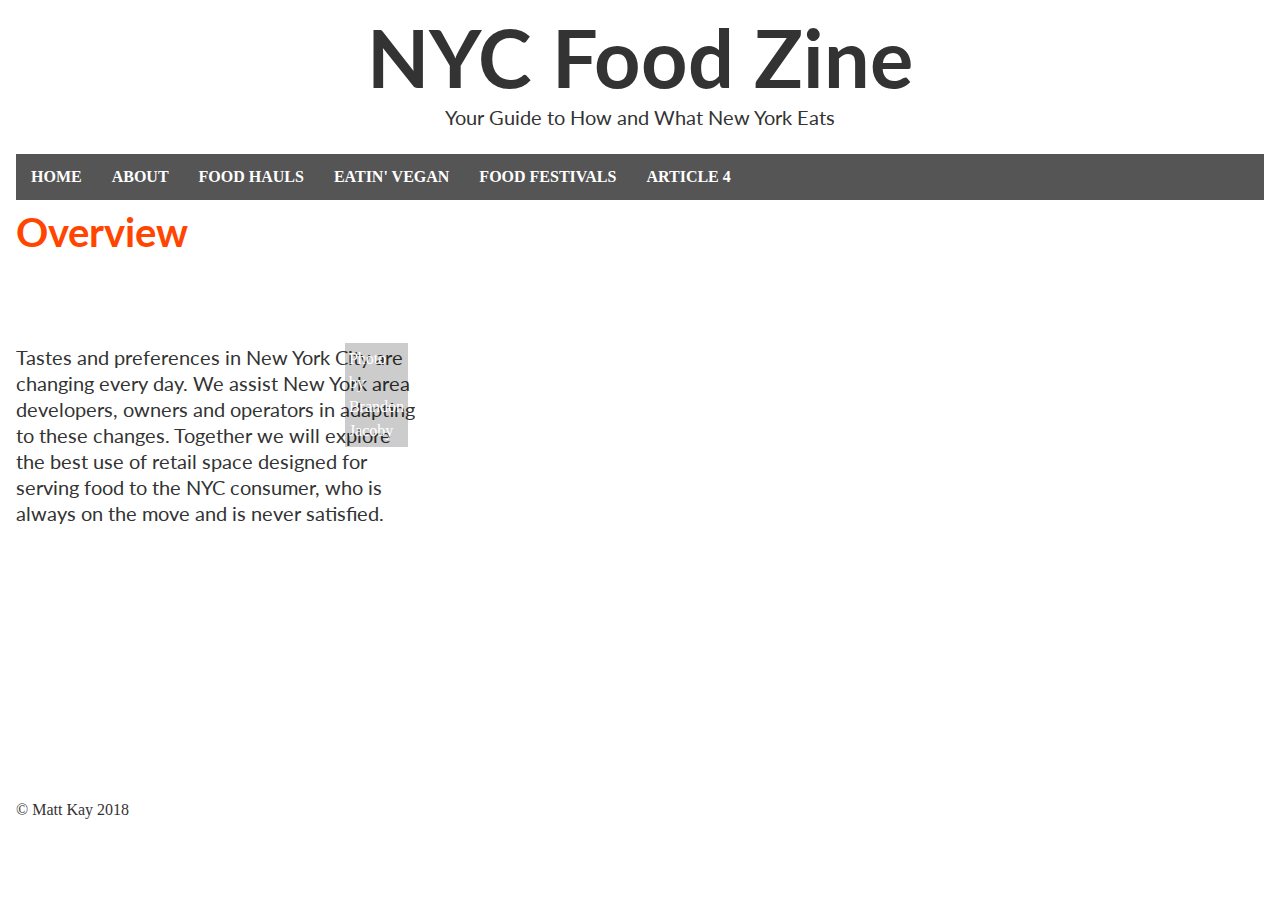
==== commit 9c2c1cc2: "CSS Grid updates" ====
--- a/index.html
+++ b/index.html
@@ -23,44 +23,46 @@
         <li><a href="nycvegan.html">Eatin' Vegan</a></li>
         <li><a href="foodfestivals.html">Food Festivals</a></li>
         <li><a href="Article4.html">Article 4</a></li>
-
       </ul>
     </nav>
   </header>
 
-  <main role="main">
 
-    <article>
+
+    <main class="grid">
+
+      <article-header>
+      <h2 class="articleTitle">Overview</h2>
+      </article-header>
+
+      <article-author>
+      <h5 class="author"></h5>
+      </article-author>
 
 
 
-      <div class="img-container">
-        <img src="images/nyc.jpg" alt="" /><a href="https://unsplash.com/@jacobybrandon?utm_medium=referral&amp;utm_campaign=photographer-credit&amp;utm_content=creditBadge" class="img-attrib">Photo by Brandon Jacoby</a>
-      </div>
+      <article-summary>
+
+
+        <p class="overview-text">Tastes and preferences in New York City are changing every day. We assist New York area developers, owners and operators in adapting to these changes. Together we will explore the best use of retail space designed for serving food to the NYC consumer, who is always on the move and is never satisfied.</p>
+
+
+      </article-summary>
+
+      <article-sidebar>
+
+              <div class="img-container">
+                <img src="images/nyc.jpg" alt="" /><a href="https://unsplash.com/@jacobybrandon?utm_medium=referral&amp;utm_campaign=photographer-credit&amp;utm_content=creditBadge" class="img-attrib">Photo by Brandon Jacoby</a>
+              </div>
+
+        </article-sidebar>
 
 
 
 
 
-      <section class="article-info">
-        <h2 class="articleTitle">Overview</h2>
-        <p class="overview-text">Tastes and preferences in New York City are changing every day. We assist New York area developers, owners and operators in adapting to these changes. Together we will explore the best use of retail space designed
-          for serving food to the NYC consumer, who is always on the move and is never satisfied.</p>
+    </main>
 
-      </section>
-
-
-
-
-    </article>
-
-
-  </main>
-
-  <footer>
-    <p>&copy; Matt Kay 2018</p>
-  </footer>
-
-</body>
-
-</html>
+    <footer>
+      <p>&copy; Matt Kay 2018</p>
+    </footer>
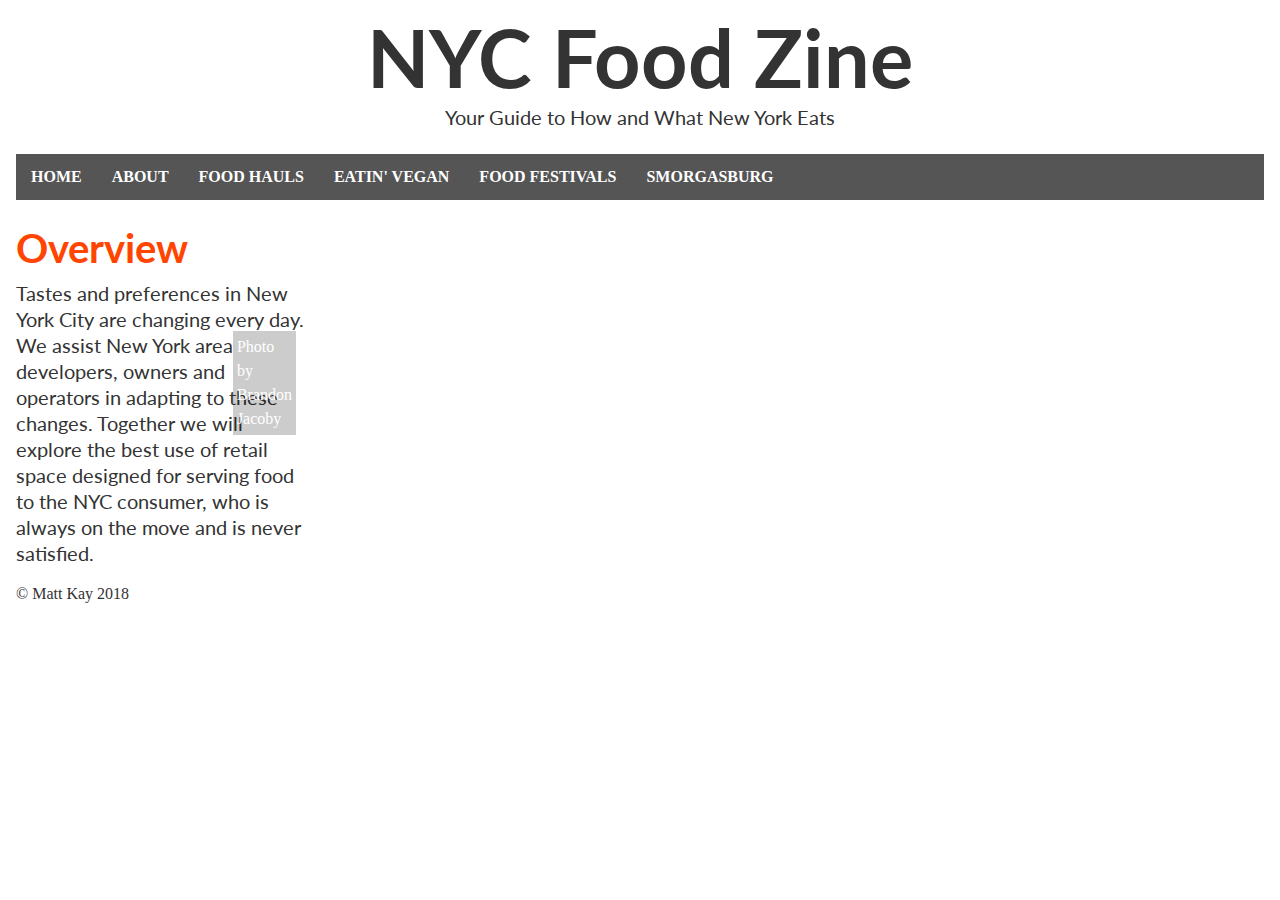
==== commit c8e30a7a: "Media queries and CSS grid updates" ====
--- a/index.html
+++ b/index.html
@@ -22,7 +22,7 @@
         <li><a href="nychauls.html">Food Hauls</a></li>
         <li><a href="nycvegan.html">Eatin' Vegan</a></li>
         <li><a href="foodfestivals.html">Food Festivals</a></li>
-        <li><a href="Article4.html">Article 4</a></li>
+        <li><a href="Smorgasburg.html">Smorgasburg</a></li>
       </ul>
     </nav>
   </header>
--- a/css/style.css
+++ b/css/style.css
@@ -774,45 +774,59 @@
 /* ==============================
    Edit the CSS below to create your grid.
    ============================== */
-@supports (grid-area: auto) {
-  /* line 6, C:/Users/mwkay/github/MyTestProject/scss/_grid.scss */
-  .grid {
+@supports (grid-area: auto) { {
+    /* MEDIA QUERIES */
+    /* Here is where you can add media queries to change the layout at different breakpoints.  */
+    /*   This rule only applies to screen sizes between 600 and 899 px wide. */
+  }
+  /* line 11, C:/Users/mwkay/github/MyTestProject/scss/_grid.scss */
+  .boxes {
     display: grid;
-    grid-template-columns: 25em 1fr;
-    grid-template-rows: 3em 3em 3em max-content 3em 3em 10em;
-    grid-template-areas: "article-header article-header" "article-author article-author" "article-date article-date" "article-summary article-sidebar" "image-caption image-caption" "story story" "footer footer";
-  }
-  /* line 20, C:/Users/mwkay/github/MyTestProject/scss/_grid.scss */
-  article-header {
-    grid-area: article-header;
-  }
-  /* line 21, C:/Users/mwkay/github/MyTestProject/scss/_grid.scss */
-  article-author {
-    grid-area: article-author;
-  }
-  /* line 22, C:/Users/mwkay/github/MyTestProject/scss/_grid.scss */
-  article-date {
-    grid-area: article-date;
-  }
-  /* line 23, C:/Users/mwkay/github/MyTestProject/scss/_grid.scss */
-  article-summary {
-    grid-area: article-summary;
-  }
-  /* line 24, C:/Users/mwkay/github/MyTestProject/scss/_grid.scss */
-  article-sidebar {
-    grid-area: article-sidebar;
-  }
-  /* line 25, C:/Users/mwkay/github/MyTestProject/scss/_grid.scss */
-  image-caption {
-    grid-area: image-caption;
-  }
-  /* line 26, C:/Users/mwkay/github/MyTestProject/scss/_grid.scss */
-  article-story {
-    grid-area: article-story;
-  }
-  /* line 27, C:/Users/mwkay/github/MyTestProject/scss/_grid.scss */
-  footer {
-    grid-area: footer;
+    grid-template-columns: 1fr;
+  }
+  @media (min-width: 800px) {
+    /* line 18, C:/Users/mwkay/github/MyTestProject/scss/_grid.scss */
+    .grid {
+      display: grid;
+      grid-template-columns: 25em 1fr;
+      grid-template-areas: "article-header article-header" "article-author article-author" "article-date article-date" "article-summary article-sidebar" "image-caption image-caption" "empty article-story";
+    }
+    /* line 31, C:/Users/mwkay/github/MyTestProject/scss/_grid.scss */
+    .article-header {
+      grid-area: article-header;
+    }
+    /* line 32, C:/Users/mwkay/github/MyTestProject/scss/_grid.scss */
+    .article-author {
+      grid-area: article-author;
+    }
+    /* line 33, C:/Users/mwkay/github/MyTestProject/scss/_grid.scss */
+    .article-date {
+      grid-area: article-date;
+      margin-bottom: 2em;
+    }
+    /* line 34, C:/Users/mwkay/github/MyTestProject/scss/_grid.scss */
+    .article-summary {
+      grid-area: article-summary;
+    }
+    /* line 35, C:/Users/mwkay/github/MyTestProject/scss/_grid.scss */
+    .article-sidebar {
+      grid-area: article-sidebar;
+    }
+    /* line 36, C:/Users/mwkay/github/MyTestProject/scss/_grid.scss */
+    .image-caption {
+      grid-area: image-caption;
+    }
+    /* line 37, C:/Users/mwkay/github/MyTestProject/scss/_grid.scss */
+    .article-story {
+      grid-area: article-story;
+    }
+  }
+  @media (min-width: 1200px) {
+    /* line 42, C:/Users/mwkay/github/MyTestProject/scss/_grid.scss */
+    .grid {
+      grid-template-columns: 1fr 60em;
+      grid-template-areas: "article-header article-header" "article-author article-sidebar" "article-date article-sidebar" "article-summary article-sidebar" "empty article-story";
+    }
   }
 }
 
@@ -824,20 +838,53 @@
 /* ---------------------------
    This uses Flexbox to center the content in the boxes. It also gives them a some styling. The CSS below is not required for the grid layout.
 */
-/* line 38, C:/Users/mwkay/github/MyTestProject/scss/_grid.scss */
+/* line 63, C:/Users/mwkay/github/MyTestProject/scss/_grid.scss */
 article-header, article-author, article-date, article-summary, article-sidebar, image-caption, article-story, footer {
   display: flex;
   align-items: center;
   /*   height: 10em;   */
 }
 
-/* line 45, C:/Users/mwkay/github/MyTestProject/scss/_grid.scss */
+/* line 70, C:/Users/mwkay/github/MyTestProject/scss/_grid.scss */
 article-story {
   display: flex;
   justify-content: center;
   align-items: center;
 }
 
+/* Grid */
+/* line 78, C:/Users/mwkay/github/MyTestProject/scss/_grid.scss */
+img {
+  width: auto;
+  height: auto;
+  max-width: 100%;
+}
+
+/* Basic Nav styling */
+/* line 85, C:/Users/mwkay/github/MyTestProject/scss/_grid.scss */
+nav h1 {
+  display: inline-block;
+}
+
+/* line 88, C:/Users/mwkay/github/MyTestProject/scss/_grid.scss */
+.topnav ul {
+  list-style-type: none;
+  margin: 0 0 0 2em;
+  padding: 0;
+  display: inline-block;
+}
+
+/* line 94, C:/Users/mwkay/github/MyTestProject/scss/_grid.scss */
+.topnav ul li {
+  margin: 0 1em 0 0;
+  padding: 0;
+  display: inline-block;
+}
+
+/*   This rule only applies to screen sizes 900px and larger */
+/*   Copy what you did above for 600px and larger and change it so that it is for 900px and larger and uses a different number of columns */
+/*   IF you like you can add another media query for an even larger screen size (1200px or larger). Copy the one for 900px and modify as you see fit. */
+/* this ends @supports */
 /* line 6, C:/Users/mwkay/github/MyTestProject/scss/style.scss */
 body {
   /* background-color: #eee; */
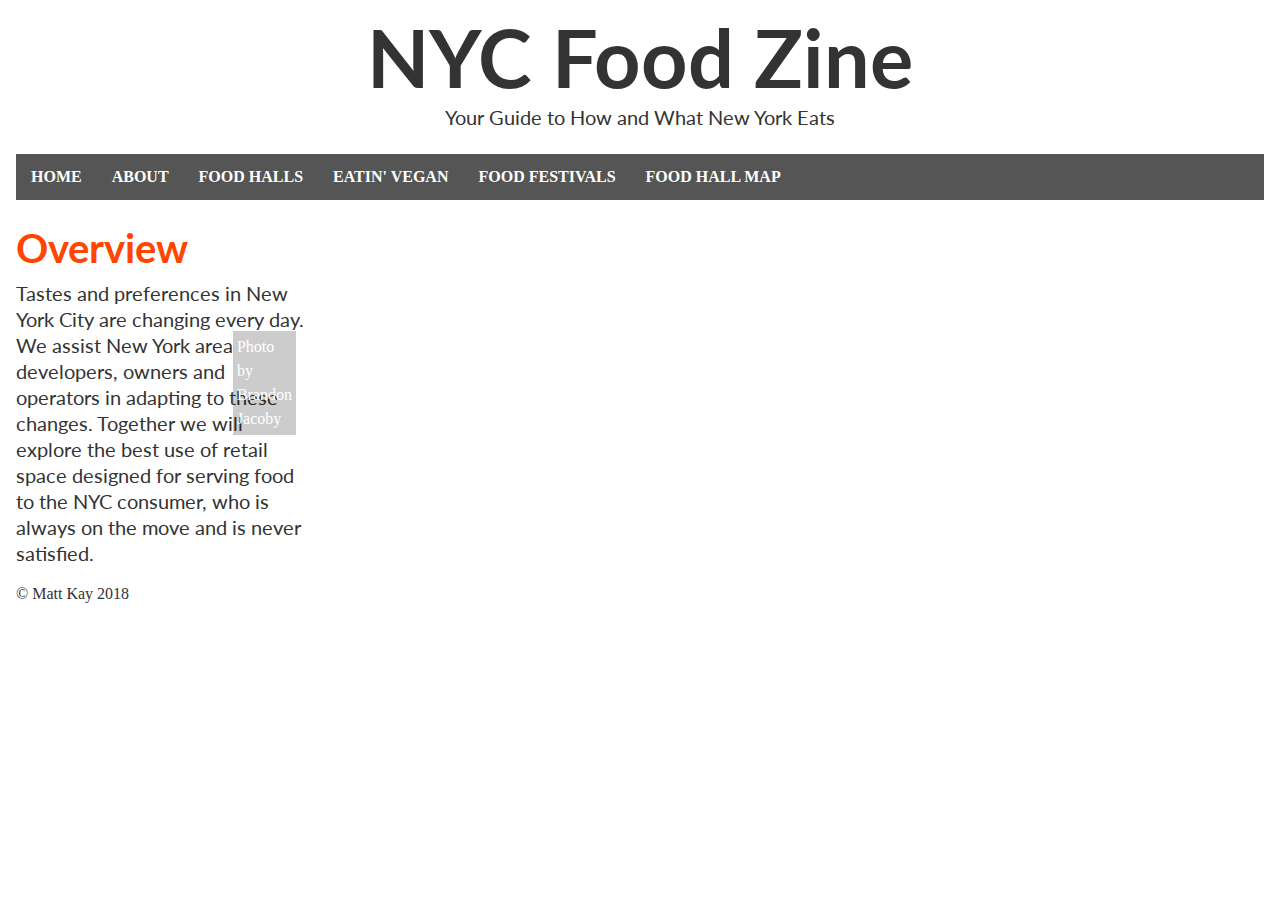
==== commit 7e858692: "changes to nav" ====
--- a/index.html
+++ b/index.html
@@ -19,10 +19,11 @@
       <ul>
         <li><a href="index.html">Home</a></li>
         <li><a href="about.html">About</a></li>
-        <li><a href="nychauls.html">Food Hauls</a></li>
+        <li><a href="nychauls.html">Food Halls</a></li>
         <li><a href="nycvegan.html">Eatin' Vegan</a></li>
         <li><a href="foodfestivals.html">Food Festivals</a></li>
-        <li><a href="Smorgasburg.html">Smorgasburg</a></li>
+        <li><a href="map.html">Food Hall Map</a></li>
+
       </ul>
     </nav>
   </header>
--- a/css/style.css
+++ b/css/style.css
@@ -885,7 +885,7 @@
 /*   Copy what you did above for 600px and larger and change it so that it is for 900px and larger and uses a different number of columns */
 /*   IF you like you can add another media query for an even larger screen size (1200px or larger). Copy the one for 900px and modify as you see fit. */
 /* this ends @supports */
-/* line 6, C:/Users/mwkay/github/MyTestProject/scss/style.scss */
+/* line 8, C:/Users/mwkay/github/MyTestProject/scss/style.scss */
 body {
   /* background-color: #eee; */
 }
@@ -896,12 +896,12 @@
 /*The following 7 lines are from Paul Irish and apply a border-box model.
  See this page for more info: http://www.paulirish.com/2012/box-sizing-border-box-ftw/ */
 /* apply a natural box layout model to all elements, but allowing components to change */
-/* line 15, C:/Users/mwkay/github/MyTestProject/scss/style.scss */
+/* line 17, C:/Users/mwkay/github/MyTestProject/scss/style.scss */
 html {
   box-sizing: border-box;
 }
 
-/* line 19, C:/Users/mwkay/github/MyTestProject/scss/style.scss */
+/* line 21, C:/Users/mwkay/github/MyTestProject/scss/style.scss */
 *,
 *:after,
 *:before {
@@ -909,7 +909,7 @@
 }
 
 /* Basic Responsive Images and Video */
-/* line 25, C:/Users/mwkay/github/MyTestProject/scss/style.scss */
+/* line 27, C:/Users/mwkay/github/MyTestProject/scss/style.scss */
 img,
 video {
   width: auto;
@@ -918,40 +918,40 @@
 }
 
 /*Article styling*/
-/* line 32, C:/Users/mwkay/github/MyTestProject/scss/style.scss */
+/* line 34, C:/Users/mwkay/github/MyTestProject/scss/style.scss */
 .featured-image {
   margin: 0 0 1em;
 }
 
-/* line 37, C:/Users/mwkay/github/MyTestProject/scss/style.scss */
+/* line 39, C:/Users/mwkay/github/MyTestProject/scss/style.scss */
 figcaption {
   font-style: italic;
 }
 
-/* line 42, C:/Users/mwkay/github/MyTestProject/scss/style.scss */
+/* line 44, C:/Users/mwkay/github/MyTestProject/scss/style.scss */
 .article-text {
   max-width: 45em;
 }
 
-/* line 46, C:/Users/mwkay/github/MyTestProject/scss/style.scss */
+/* line 48, C:/Users/mwkay/github/MyTestProject/scss/style.scss */
 .p-opener {
   font-weight: 700;
   font-size: 1.20em;
 }
 
 /* Image Attribution */
-/* line 54, C:/Users/mwkay/github/MyTestProject/scss/style.scss */
+/* line 56, C:/Users/mwkay/github/MyTestProject/scss/style.scss */
 *, *:before, *:after {
   box-sizing: border-box;
 }
 
-/* line 57, C:/Users/mwkay/github/MyTestProject/scss/style.scss */
+/* line 59, C:/Users/mwkay/github/MyTestProject/scss/style.scss */
 .img-container {
   position: relative;
   display: inline-block;
 }
 
-/* line 62, C:/Users/mwkay/github/MyTestProject/scss/style.scss */
+/* line 64, C:/Users/mwkay/github/MyTestProject/scss/style.scss */
 .img-attrib {
   position: absolute;
   bottom: 0;
@@ -962,17 +962,17 @@
   background-color: rgba(0, 0, 0, 0.2);
 }
 
-/* line 71, C:/Users/mwkay/github/MyTestProject/scss/style.scss */
+/* line 73, C:/Users/mwkay/github/MyTestProject/scss/style.scss */
 a {
   text-decoration: none;
 }
 
-/* line 73, C:/Users/mwkay/github/MyTestProject/scss/style.scss */
+/* line 75, C:/Users/mwkay/github/MyTestProject/scss/style.scss */
 a:hover {
   text-decoration: underline;
 }
 
-/* line 78, C:/Users/mwkay/github/MyTestProject/scss/style.scss */
+/* line 80, C:/Users/mwkay/github/MyTestProject/scss/style.scss */
 body {
   padding: 1em;
 }
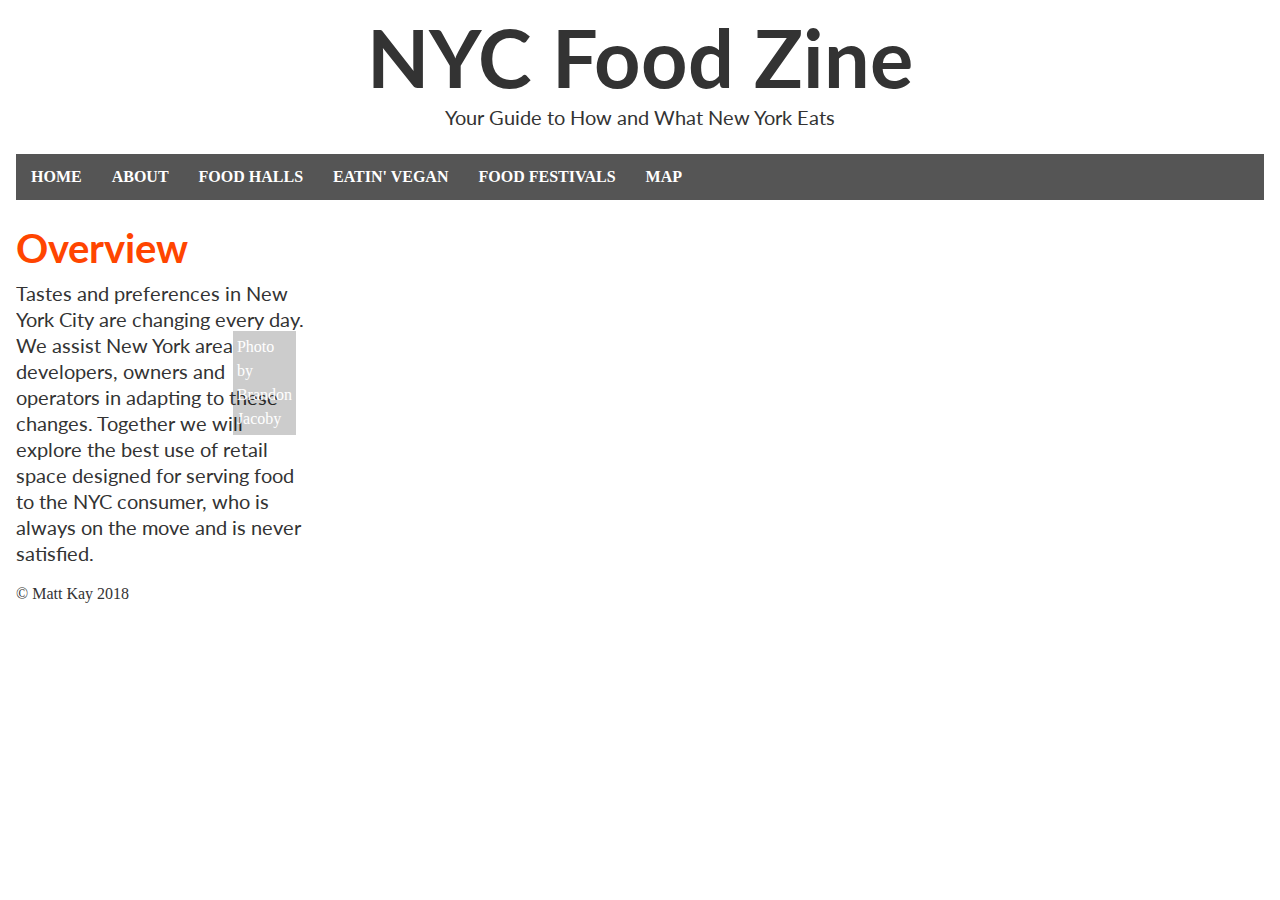
==== commit 96b25d22: "about" ====
--- a/index.html
+++ b/index.html
@@ -22,7 +22,8 @@
         <li><a href="nychauls.html">Food Halls</a></li>
         <li><a href="nycvegan.html">Eatin' Vegan</a></li>
         <li><a href="foodfestivals.html">Food Festivals</a></li>
-        <li><a href="map.html">Food Hall Map</a></li>
+        <li><a href="map.html">Map</a></li>
+
 
       </ul>
     </nav>
